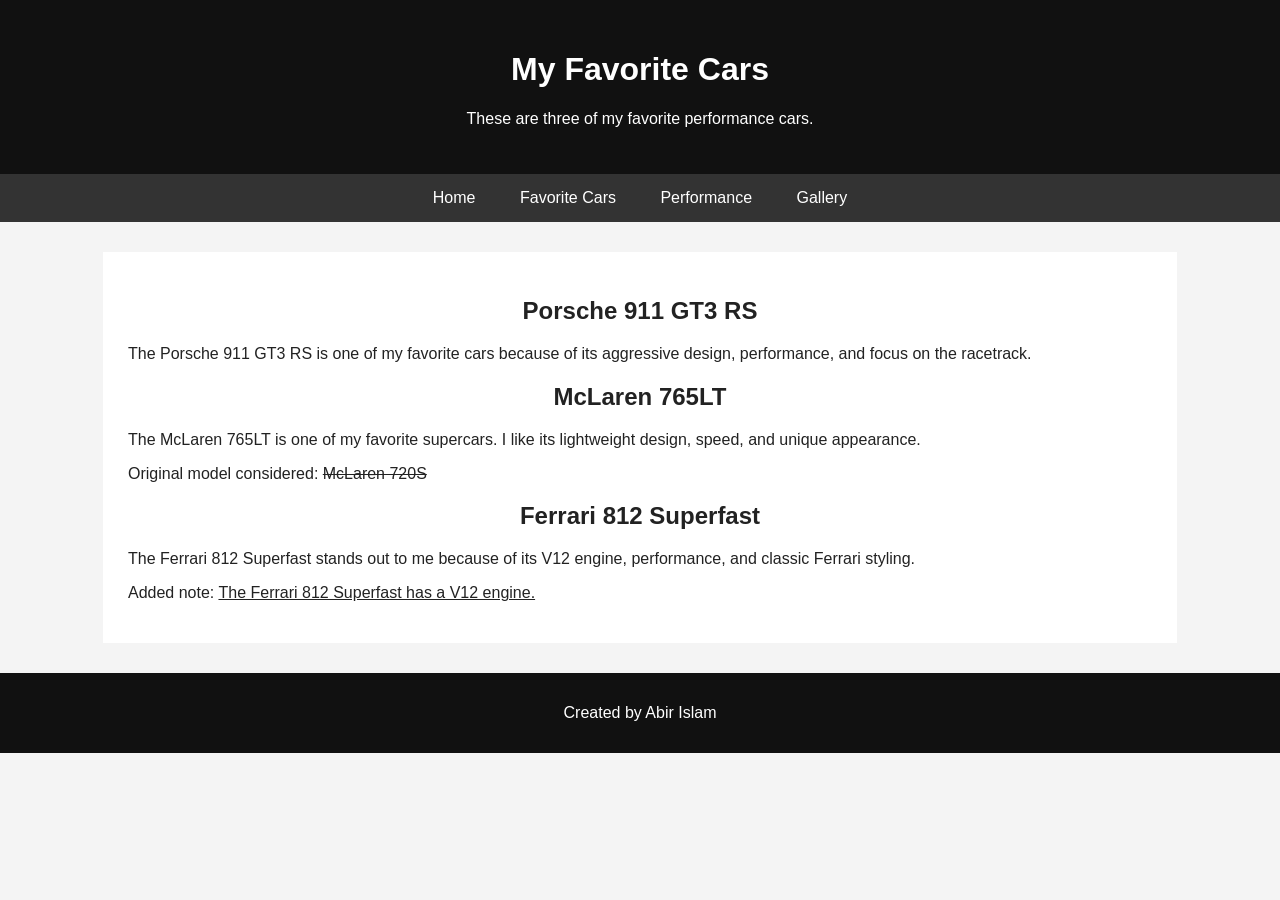
==== cars.html @ 1f31a52e "Initial website project" ====
<!DOCTYPE html>
<html lang="en">
<head>
    <meta charset="UTF-8">
    <title>Favorite Cars - Abir's Car Guide</title>
    <link rel="stylesheet" href="style.css">
</head>

<body>

    <header>
        <h1>My Favorite Cars</h1>
        <p>These are three of my favorite performance cars.</p>
    </header>

    <nav>
        <a href="index.html">Home</a>
        <a href="cars.html">Favorite Cars</a>
        <a href="performance.html">Performance</a>
        <a href="gallery.html">Gallery</a>
    </nav>

    <main>
        <!-- The title attribute provides extra information when hovering over an element. It is used here on the Porsche heading. -->
        <h2 title="Porsche 911 GT3 RS">Porsche 911 GT3 RS</h2>
        <p>
            The Porsche 911 GT3 RS is one of my favorite cars because of its
            aggressive design, performance, and focus on the racetrack.
        </p>

        <h2>McLaren 765LT</h2>
        <p>
            The McLaren 765LT is one of my favorite supercars. I like its
            lightweight design, speed, and unique appearance.
        </p>


<!-- The del element represents text that has been deleted or replaced. It is used here to show a car I previously considered. -->
<p>Original model considered: <del>McLaren 720S</del></p> 

        <h2>Ferrari 812 Superfast</h2>
        <p>
            The Ferrari 812 Superfast stands out to me because of its V12
            engine, performance, and classic Ferrari styling.
        </p>
        <!-- The ins element represents text that has been added to the document. It is used here to show an added note about the Ferrari. -->
<p>Added note: <ins>The Ferrari 812 Superfast has a V12 engine.</ins></p>
    </main>

    <footer>
        <p>Created by Abir Islam</p>
    </footer>

</body>
</html>
---- style.css ----
body {
    font-family: Arial, sans-serif;
    margin: 0;
    background-color: #f4f4f4;
    color: #222222;
}

header {
    background-color: #111111;
    color: white;
    text-align: center;
    padding: 30px;
}

nav {
    background-color: #333333;
    text-align: center;
    padding: 15px;
}

nav a {
    color: white;
    text-decoration: none;
    margin: 20px;
}

nav a:hover {
    text-decoration: underline;
}

main {
    width: 80%;
    margin: 30px auto;
    background-color: white;
    padding: 25px;
}

h2 {
    text-align: center;
}

footer {
    background-color: #111111;
    color: white;
    text-align: center;
    padding: 15px;
}
img {
    width: 80%;
    max-width: 600px;
    display: block;
    margin: 15px auto 30px auto;
}
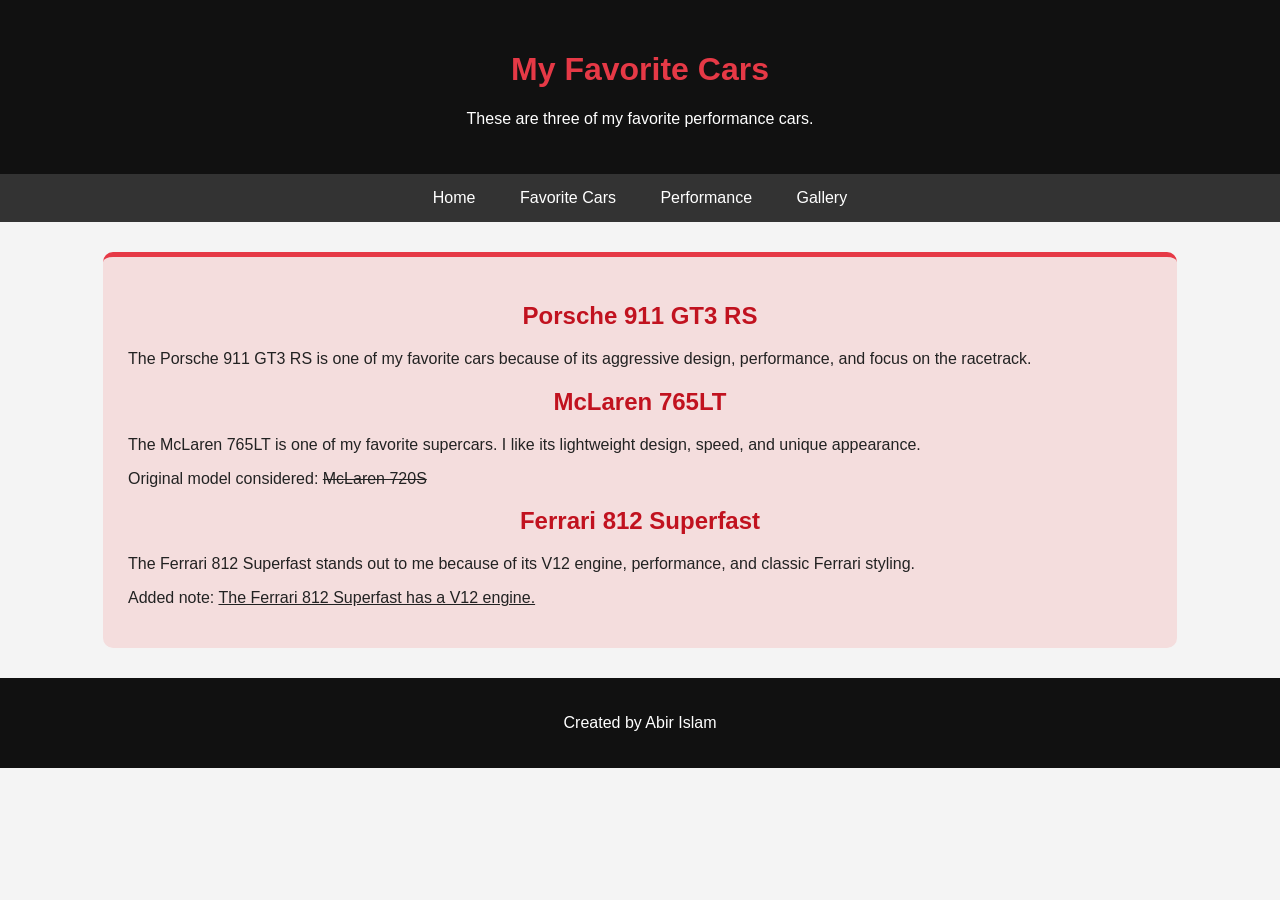
==== commit 58aef1e4: "Add colors to website pages" ====
--- a/cars.html
+++ b/cars.html
@@ -6,7 +6,7 @@
     <link rel="stylesheet" href="style.css">
 </head>
 
-<body>
+<body class="cars-page">
 
     <header>
         <h1>My Favorite Cars</h1>
--- a/style.css
+++ b/style.css
@@ -50,4 +50,56 @@
     max-width: 600px;
     display: block;
     margin: 15px auto 30px auto;
+}
+
+/* Color Theme */
+
+header h1 {
+    color: #e63946;
+}
+
+nav a:hover {
+    color: #e63946;
+    text-decoration: none;
+}
+
+main {
+    border-top: 5px solid #e63946;
+    border-radius: 10px;
+}
+
+h1, h2 {
+    color: #c1121f;
+}
+
+main a {
+    color: #c1121f;
+}
+
+main a:hover {
+    color: #780000;
+}
+
+footer {
+    background-color: #111111;
+    color: white;
+    text-align: center;
+    padding: 20px;
+}
+/* Different page colors */
+
+.home-page main {
+    background-color: #dce6f1;
+}
+
+.cars-page main {
+    background-color: #f4dddd;
+}
+
+.performance-page main {
+    background-color: #f5ead1;
+}
+
+.gallery-page main {
+    background-color: #dcecf2;
 }
